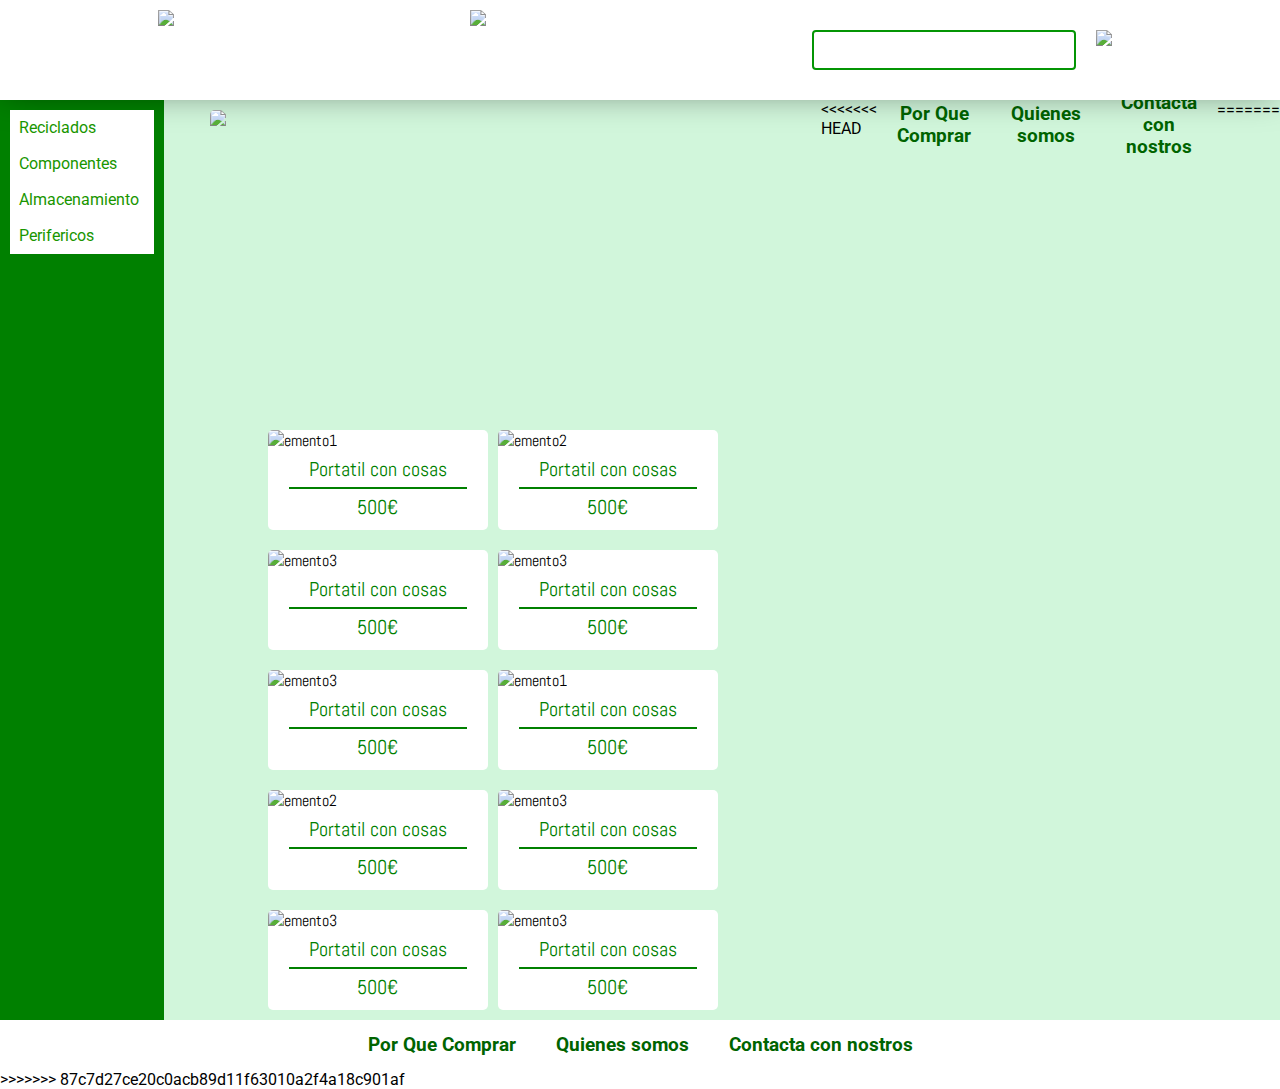
==== index.html @ d2275455 "Merge branch 'master' of https://github.com/alvarsnow/tienda" ====
<!DOCTYPE html>
<html>

<head>
  <title>Tienda</title>
  <meta charset="UTF-8">
  <link rel="stylesheet" type="text/css" href="estilos/style.css" />
  <link href="https://fonts.googleapis.com/css?family=Abel|Roboto" rel="stylesheet">
</head>

<body>
    <header>
        <img src="img/menu1.png" id="boton">
        <img src="img/logo.svg.png" id="logo">

    <div id="buscador">
      <input type="text" name="buscador">
      <img src="img/buscar.png" id="icoBuscar">
    </div>

  </header>

  <div id="container">
    <aside>
      <ul>
        <li class="nivel1 primera"><a href="#" class="nivel1">Reciclados</a>

          <ul>
            <li class="primera"><a href="#">PCs</a></li>
            <li><a href="">Tablets</a></li>

            <li><a href="">Moviles</a></li>
          </ul>

        </li>
        <li class="nivel1"><a href="#" class="nivel1">Componentes</a>

          <ul>
            <li class="primera"><a href="#">Placas Base</a></li>
            <li><a href="#">Tarjetas Graficas</a></li>
            <li><a href="#">Memorias RAM</a></li>
          </ul>

        </li>
        <li class="nivel1"><a href="#" class="nivel1">Almacenamiento</a>

          <ul>
            <li class="primera"><a href="#">Discos duros</a></li>
            <li><a href="#">SSD</a></li>

          </ul>

        </li>
        <li class="nivel1"><a href="#" class="nivel1">Perifericos</a>

          <ul>
            <li class="primera"><a href="#">Teclados</a></li>
            <li><a href="#">Ratones</a></li>
            <li><a href="#">Auriculares</a></li>

          </ul>

        </li>

      </ul>
    </aside>

    <div id="contenido">
      <section id="principal">
        <div id="slider">
          <figure>
            <img src="img/banner.png" alt="banner">
            <img src="img/banner2.png" alt="oferta1">
            <img src="img/img2.jpg" alt="oferta2">
            <img src="img/banner.png" alt="banner2">
          </figure>
        </div>
      </section>


      <section id="cajas">
        <div class="caja">
          <img src="img/portatil.jpg" alt="emento1">
          <p class="descripcion">Portatil con cosas</p>
          <hr>
          <p class="precio"> 500€ </p>
        </div>

        <div class="caja">
          <img src="img/plantbook1.jpg" alt="emento2">
          <p class="descripcion">Portatil con cosas</p>
          <hr>
          <p class="precio"> 500€ </p>
        </div>

        <div class="caja">
          <img src="img/pc.jpg" alt="emento3">
          <p class="descripcion">Portatil con cosas</p>
          <hr>
          <p class="precio"> 500€ </p>
        </div>

        <div class="caja">
          <img src="img/pc.jpg" alt="emento3">
          <p class="descripcion">Portatil con cosas</p>
          <hr>
          <p class="precio"> 500€ </p>
        </div>

        <div class="caja">
          <img src="img/pc.jpg" alt="emento3">
          <p class="descripcion">Portatil con cosas</p>
          <hr>
          <p class="precio"> 500€ </p>
        </div>
        <div class="caja">
          <img src="img/portatil.jpg" alt="emento1">
          <p class="descripcion">Portatil con cosas</p>
          <hr>
          <p class="precio"> 500€ </p>
        </div>

        <div class="caja">
          <img src="img/plantbook1.jpg" alt="emento2">
          <p class="descripcion">Portatil con cosas</p>
          <hr>
          <p class="precio"> 500€ </p>
        </div>

        <div class="caja">
          <img src="img/pc.jpg" alt="emento3">
          <p class="descripcion">Portatil con cosas</p>
          <hr>
          <p class="precio"> 500€ </p>
        </div>

        <div class="caja">
          <img src="img/pc.jpg" alt="emento3">
          <p class="descripcion">Portatil con cosas</p>
          <hr>
          <p class="precio"> 500€ </p>
        </div>

        <div class="caja">
          <img src="img/pc.jpg" alt="emento3">
          <p class="descripcion">Portatil con cosas</p>
          <hr>
          <p class="precio"> 500€ </p>
        </div>
      </section>
    </div>

<<<<<<< HEAD
    <footer>
        <h3><a href="">Por Que Comprar</a></h3>
        <h3><a href="">Quienes somos</a></h3>
        <h3><a href="">Contacta con nostros</a></h3>
    </footer>
=======
    

  </div>

  <footer>
    <h3>Por Que Comprar</h3>
    <h3>Quienes somos</h3>
    <h3>Contacta con nostros</h3>
  </footer>
>>>>>>> 87c7d27ce20c0acb89d11f63010a2f4a18c901af
</body>

</html>
---- estilos/style.css ----
* {
  padding: 0;
  margin: 0;
}

a{
    text-decoration: none;
    color:darkgreen;
}

hr {
  margin: 0 auto;
  width: 80%;
  color: green;
  border-style: solid; 
}

/* body general */

body {
 font-family: 'Roboto', sans-serif;
}

/* header */

header {
  height: auto;
  min-height: 100px;
  width: 100%;
  background-color: white;
  justify-content: space-around;
  align-items: center;
  display: flex;
  flex-wrap: wrap;
  box-shadow: 0px -4px 34px -4px rgba(0,0,0,0.51);
  position: relative;
}

header img {
    height: 80px;
    
}
header :first-of-type{
 margin-left: 10px;    
    
}
header :last-of-type{
    margin-right: 10px; 

}

header input {
  width: 80%;
  height: 30px;
  padding: 3px;
  margin: 10px;
  border-radius: 4px;
  border: 2px solid #049504;

  color: #008900;
  font-family: 'Abel', sans-serif;
  font-size: 20px;
  font-weight: lighter;
}

#icoBuscar {
  height: 40px;
}

#buscador {
  display: flex;
  width: 25%;
  height: 90%;
  align-items: center;
}

/* container */

#container {
    background-color: #d1f6db;
    width: 100%;
    display: flex;
    align-items: stretch;
    z-index: 5;
}

/* menu lateral*/

section {
  background-color: 049504;
  /*flexbox*/
  display: flex;
  justify-content: center;
  flex-wrap: wrap;
  flex-direction: row;
}

aside {
  
  width: 360px;
  padding: 10px;
  background-color: green;
}

aside ul {
    list-style-type: none;
}

aside ul li.nivel1 {
    width: 144px;
}

aside ul li.primera {
    /*! border-top: solid 1px #FFF; */
}

aside ul li a {display: block;
    text-decoration: none;
    color: #199600;
    background-color: #fff;
    border: solid 1px #fff;
    border-top: none;
    padding: 8px;
    position: relative;
}
aside ul li:hover {
    position: relative;
    background-color: #d1f6db;
    color: #000;
}
aside ul li a:hover, #container aside ul li:hover a.nivel1 {background-color: #d1f6db;
    color: #2e6f00;
    position: relative;
}
aside ul li a.nivel1 {display: block!important;display: none;
    position: relative;
}
aside ul li ul {display: none;
}
aside ul li a:hover ul, #container aside ul li:hover ul {display: block;
    position: absolute;left: 141px;top:-1px!important;top: -31px;
}
aside ul li ul li a {width: 140px;
    background-color: #fff;
    color: #088600;
}
aside ul li ul li a:hover {position: relative;
    background-color: #d1f6db;
    color: #FFF;
}
table.falsa {border-collapse:collapse;
    border:0px;
    float: left;
    position: relative;
}


/* Slideshow */

@keyframes slidy {
  0% { left: 0%; }
  30% { left: 0%; }
  35% { left: -100%; }
  60% { left: -100%; }
  65% { left: -200%; }
  95% { left: -200%; }
  100% { left: -300%; }
}

#slider {
  height: 100%;
  overflow: hidden;
  text-align: left;
  width: 100%;
}

#slider figure img{
  width: 20%;
  float: left;
  height: 100%;
  border-radius: 5px 5px 0 0;
}

#slider figure {
  position: relative;
  width: 500%;
  margin: 0;
  left: 0;
  text-align: left;
  font-size: 0;
  animation: 20s slidy infinite;
  height: 100%;
}

#principal{
  margin: 10px auto;
  height: 300px;
    
  width: 86%;
}


/* cajas */

.caja {
  width: 220px;
  min-height: 100px;
  max-height: 300px;
  background-color: white;
  border-radius: 5px;
  margin: 10px 5px;
  font-family: 'Abel', sans-serif;
}

.caja img {
  width: 100%;
  border-radius: 5px 5px 0 0;
}

.caja p {
  margin: 5px;
  text-align: center;
  color: green;
  font-size: 20px;
}
/* footer */
footer{
    color:darkgreen;
    /*! background-color: #d1f6db; */
    width:auto;
    display:flex;
    text-align: center;
    justify-content: center;
    /*! padding-left:312px; */

    
    height: 50px;
    align-items: center;
}

footer h3 {
    margin: 0 20px;
}
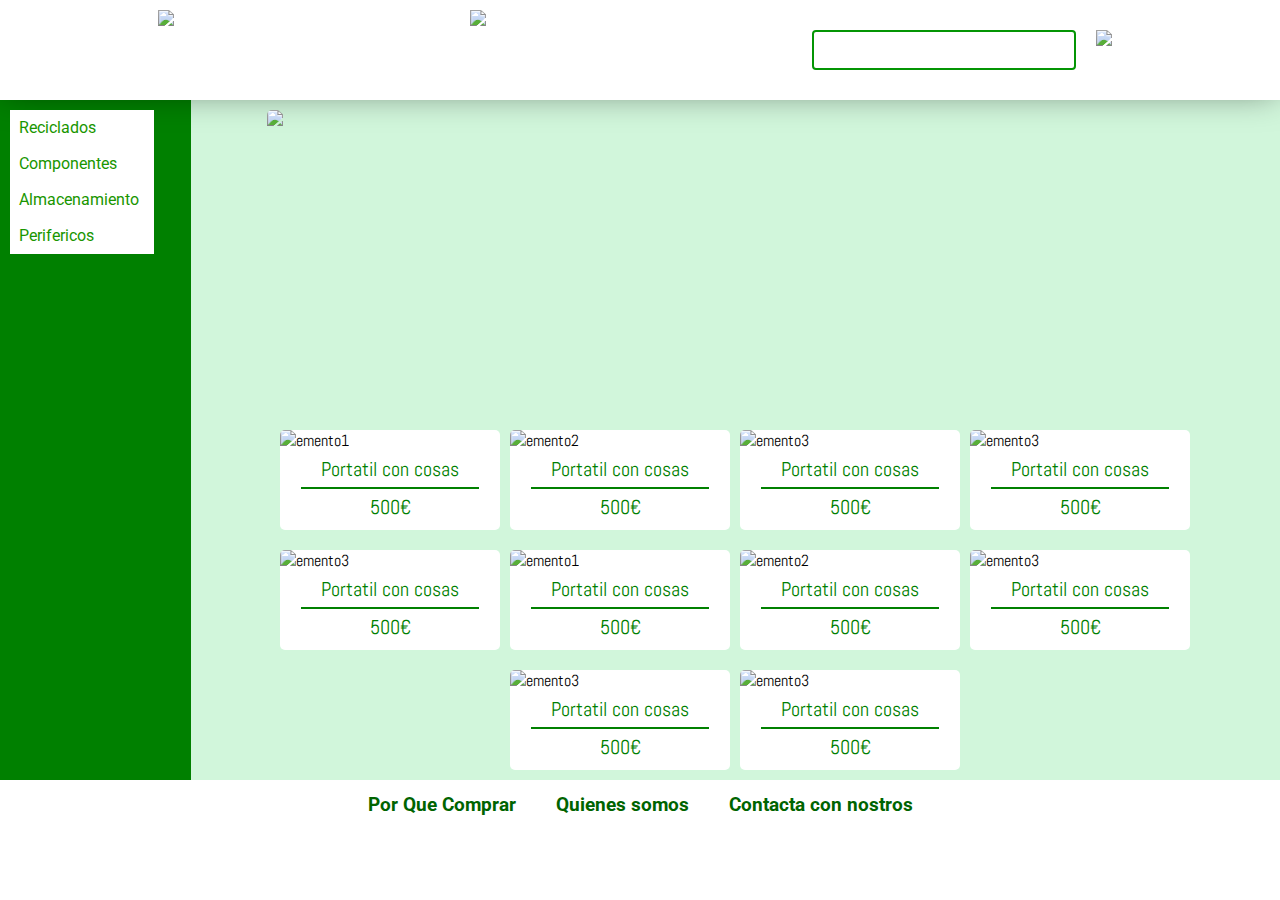
==== commit f986f75e: "Merge pull request #6 from alvarsnow/master" ====
--- a/index.html
+++ b/index.html
@@ -149,24 +149,13 @@
         </div>
       </section>
     </div>
-
-<<<<<<< HEAD
+  </div>
     <footer>
         <h3><a href="">Por Que Comprar</a></h3>
         <h3><a href="">Quienes somos</a></h3>
         <h3><a href="">Contacta con nostros</a></h3>
     </footer>
-=======
-    
 
-  </div>
-
-  <footer>
-    <h3>Por Que Comprar</h3>
-    <h3>Quienes somos</h3>
-    <h3>Contacta con nostros</h3>
-  </footer>
->>>>>>> 87c7d27ce20c0acb89d11f63010a2f4a18c901af
 </body>
 
 </html>
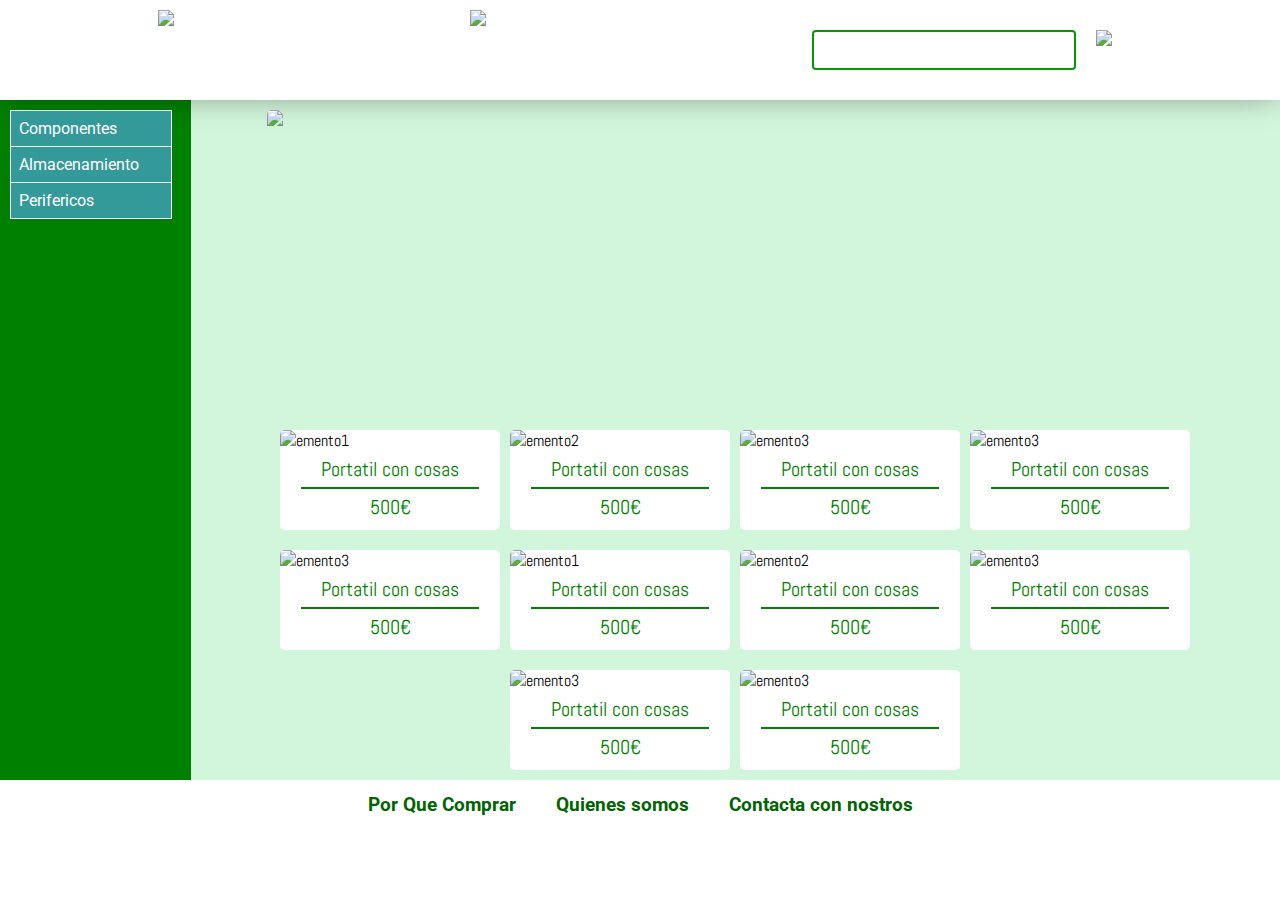
==== commit 8337cb09: "menu" ====
--- a/index.html
+++ b/index.html
@@ -6,6 +6,7 @@
   <meta charset="UTF-8">
   <link rel="stylesheet" type="text/css" href="estilos/style.css" />
   <link href="https://fonts.googleapis.com/css?family=Abel|Roboto" rel="stylesheet">
+  <script type="text/javascript" src="script.js"></script>
 </head>
 
 <body>
@@ -21,49 +22,39 @@
   </header>
 
   <div id="container">
-    <aside>
-      <ul>
-        <li class="nivel1 primera"><a href="#" class="nivel1">Reciclados</a>
+    <aside id="menuSide">
+        <div id="menu">
+            <ul>
+                <li class="nivel1 primera" tabindex="1"><span class="nivel1">Componentes </span>
+                    <ul>
+                        <li class="primera"><a href="#">Placas Base</a></li>
+                        <li><a href="#">Tarjetas Graficas</a></li>
+                        <li><a href="#">Memorias RAM</a></li>
+                    </ul>
+                </li>
+                <li class="nivel1" tabindex="2"><a href="#" class="nivel1">Almacenamiento</a>
 
-          <ul>
-            <li class="primera"><a href="#">PCs</a></li>
-            <li><a href="">Tablets</a></li>
+                    <ul>
+                        <li class="primera"><a href="#">Discos duros</a></li>
+                        <li><a href="#">SSD</a></li>
 
-            <li><a href="">Moviles</a></li>
-          </ul>
+                    </ul>
 
-        </li>
-        <li class="nivel1"><a href="#" class="nivel1">Componentes</a>
+                </li>  
+                <li class="nivel1" tabindex="3"><a href="#" class="nivel1">Perifericos</a>
 
-          <ul>
-            <li class="primera"><a href="#">Placas Base</a></li>
-            <li><a href="#">Tarjetas Graficas</a></li>
-            <li><a href="#">Memorias RAM</a></li>
-          </ul>
+                    <ul>
+                        <li class="primera"><a href="#">Teclados</a></li>
+                        <li><a href="#">Ratones</a></li>
+                        <li><a href="#">Auriculares</a></li>
 
-        </li>
-        <li class="nivel1"><a href="#" class="nivel1">Almacenamiento</a>
+                    </ul>
 
-          <ul>
-            <li class="primera"><a href="#">Discos duros</a></li>
-            <li><a href="#">SSD</a></li>
+                </li>
 
-          </ul>
-
-        </li>
-        <li class="nivel1"><a href="#" class="nivel1">Perifericos</a>
-
-          <ul>
-            <li class="primera"><a href="#">Teclados</a></li>
-            <li><a href="#">Ratones</a></li>
-            <li><a href="#">Auriculares</a></li>
-
-          </ul>
-
-        </li>
-
-      </ul>
-    </aside>
+            </ul>
+        </div>
+</aside>
 
     <div id="contenido">
       <section id="principal">
--- a/estilos/style.css
+++ b/estilos/style.css
@@ -4,8 +4,8 @@
 }
 
 a{
-    text-decoration: none;
-    color:darkgreen;
+  text-decoration: none;
+  color:darkgreen;
 }
 
 hr {
@@ -102,52 +102,66 @@
   background-color: green;
 }
 
-aside ul {
-    list-style-type: none;
-}
-
-aside ul li.nivel1 {
-    width: 144px;
-}
-
-aside ul li.primera {
-    /*! border-top: solid 1px #FFF; */
-}
-
-aside ul li a {display: block;
+#menu ul { list-style-type: none;
+}
+#menu ul li.nivel1 { 
+    width: 162px;
+}
+#menu ul li.primera { border-top: solid 1px #FFF;
+}
+#menu ul li a, #menu ul li span {display: block;
     text-decoration: none;
-    color: #199600;
-    background-color: #fff;
+    color: #fff;
+    background-color: #399;
     border: solid 1px #fff;
     border-top: none;
     padding: 8px;
     position: relative;
 }
-aside ul li:hover {
-    position: relative;
-    background-color: #d1f6db;
+a:active {position: relative;
+}
+#menu ul li a:active {background-color: #6CC;
     color: #000;
-}
-aside ul li a:hover, #container aside ul li:hover a.nivel1 {background-color: #d1f6db;
-    color: #2e6f00;
-    position: relative;
-}
-aside ul li a.nivel1 {display: block!important;display: none;
-    position: relative;
-}
-aside ul li ul {display: none;
-}
-aside ul li a:hover ul, #container aside ul li:hover ul {display: block;
-    position: absolute;left: 141px;top:-1px!important;top: -31px;
-}
-aside ul li ul li a {width: 140px;
-    background-color: #fff;
-    color: #088600;
-}
-aside ul li ul li a:hover {position: relative;
-    background-color: #d1f6db;
-    color: #FFF;
-}
+    border-bottom: solid 1px #6CC;
+    position: relative;
+}
+#menu ul li span.nivel1 {display: block;
+}
+#menu ul li:hover span.nivel1 {cursor: pointer;
+}
+#menu ul li ul {display: none;
+}
+#menu ul li a:hover ul, #menu ul li a:active ul {display: block;
+    position: relative;width: 162px;background-color: #6CC;
+}
+#menu ul li a:link:hover ul {display: none;
+}
+#menu ul li a:active:hover ul  {display: block;
+}
+#menu ul li ul li a {width: 160px;
+    padding: 6px 0px 8px 0px;
+    border: none;
+    border-top:  solid 1px #fff;
+    background-color: #3AB7CB;
+    font-weight: normal;
+}
+#menu ul li ul li a:hover {
+    position: relative;
+    text-decoration: underline;
+    border-bottom: none;
+    color: #000;
+    background-color: #359BB8;
+}
+#menu ul li ul li.primera {border-top: none;
+}
+table.falsa {border-collapse:collapse;
+    border:0px;
+    float: left;
+    position: relative;
+}
+#menu ul li:focus ul, #menu ul li:active ul, #menu ul li a:active ul {display: block;
+position: relative;width: 160px;border: solid 1px #fff;border-top: none;background-color: #6CC;}
+#menu ul li:focus span, #menu ul li:active span, #menu ul li a:active {background-color: #6CC;border-bottom: solid 1px #6CC;color: #000;border-left: solid 8px #359BB8;border-right: solid 8px #359BB8;}
 table.falsa {border-collapse:collapse;
     border:0px;
     float: left;
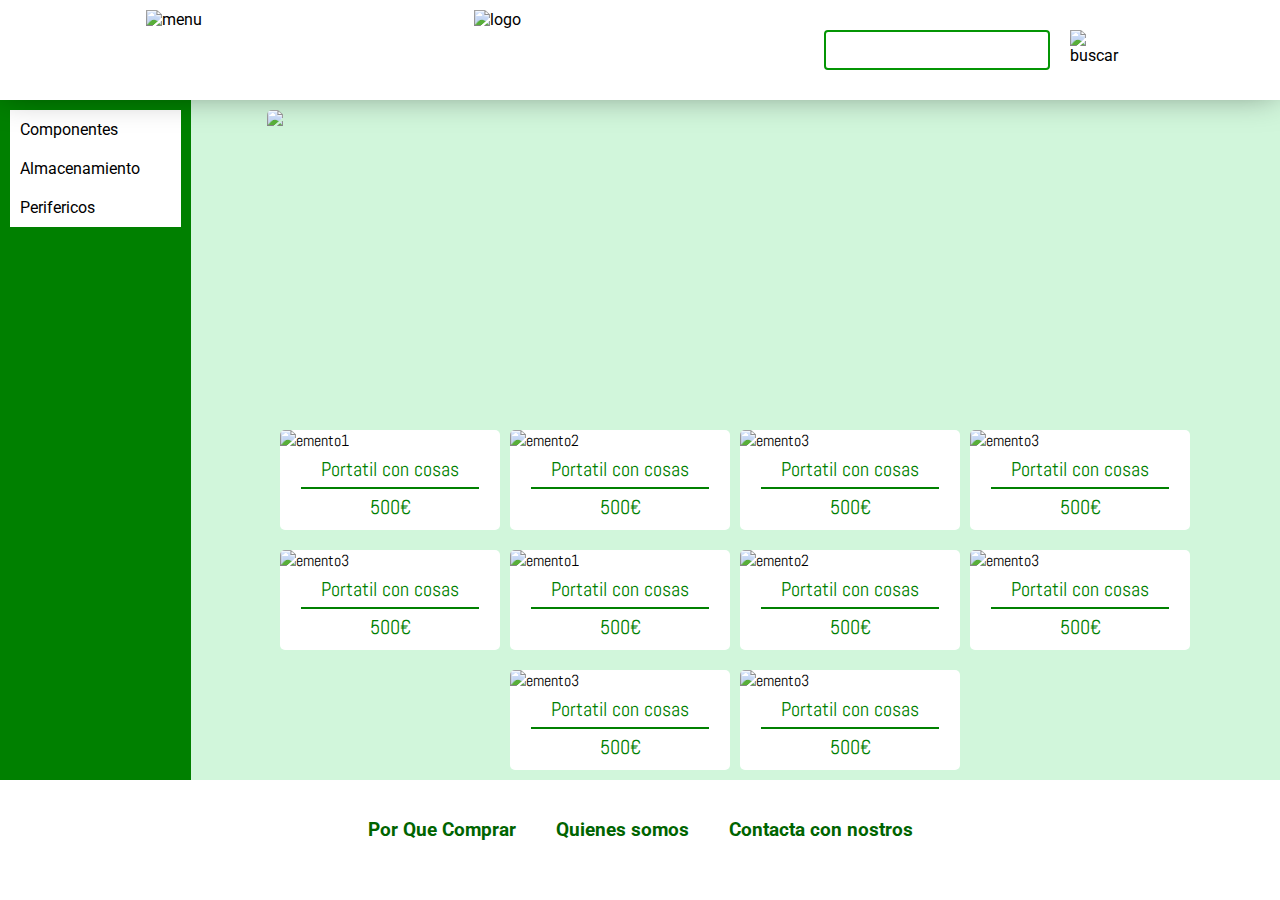
==== commit 39d3af75: "cambio footer, menus y otras cosas en todas las paginas html" ====
--- a/index.html
+++ b/index.html
@@ -2,49 +2,48 @@
 <html>
 
 <head>
-  <title>Tienda</title>
-  <meta charset="UTF-8">
-  <link rel="stylesheet" type="text/css" href="estilos/style.css" />
-  <link href="https://fonts.googleapis.com/css?family=Abel|Roboto" rel="stylesheet">
-  <script type="text/javascript" src="script.js"></script>
+    <title>Tienda</title>
+    <meta charset="UTF-8">
+    <link rel="stylesheet" type="text/css" href="estilos/style.css" />
+    <link href="https://fonts.googleapis.com/css?family=Abel" rel="stylesheet">
+    <link href="https://fonts.googleapis.com/css?family=Roboto" rel="stylesheet">
 </head>
 
 <body>
     <header>
-        <img src="img/menu1.png" id="boton">
-        <img src="img/logo.svg.png" id="logo">
+        <img src="img/menu1.png" id="boton" alt="menu">
+        <img src="img/logo.svg.png" id="logo" alt="logo">
 
-    <div id="buscador">
-      <input type="text" name="buscador">
-      <img src="img/buscar.png" id="icoBuscar">
-    </div>
+        <div id="buscador">
+            <input type="text" name="buscador">
+            <img src="img/buscar.png" id="icoBuscar" alt="buscar">
+        </div>
 
-  </header>
+    </header>
 
-  <div id="container">
-    <aside id="menuSide">
-        <div id="menu">
+    <div id="container">
+        <aside id="menu">
             <ul>
-                <li class="nivel1 primera" tabindex="1"><span class="nivel1">Componentes </span>
+                <li class="visible"><a href="#">Componentes</a>
                     <ul>
-                        <li class="primera"><a href="#">Placas Base</a></li>
+                        <li><a href="#">Placas Base</a></li>
                         <li><a href="#">Tarjetas Graficas</a></li>
                         <li><a href="#">Memorias RAM</a></li>
                     </ul>
                 </li>
-                <li class="nivel1" tabindex="2"><a href="#" class="nivel1">Almacenamiento</a>
+                <li class="visible"><a href="#">Almacenamiento</a>
 
                     <ul>
-                        <li class="primera"><a href="#">Discos duros</a></li>
+                        <li><a href="#">Discos duros</a></li>
                         <li><a href="#">SSD</a></li>
 
                     </ul>
 
-                </li>  
-                <li class="nivel1" tabindex="3"><a href="#" class="nivel1">Perifericos</a>
+                </li>
+                <li class="visible"><a href="#">Perifericos</a>
 
                     <ul>
-                        <li class="primera"><a href="#">Teclados</a></li>
+                        <li><a href="#">Teclados</a></li>
                         <li><a href="#">Ratones</a></li>
                         <li><a href="#">Auriculares</a></li>
 
@@ -53,98 +52,104 @@
                 </li>
 
             </ul>
-        </div>
-</aside>
+        </aside>
 
-    <div id="contenido">
-      <section id="principal">
-        <div id="slider">
-          <figure>
-            <img src="img/banner.png" alt="banner">
-            <img src="img/banner2.png" alt="oferta1">
-            <img src="img/img2.jpg" alt="oferta2">
-            <img src="img/banner.png" alt="banner2">
-          </figure>
-        </div>
-      </section>
+        <div id="contenido">
+            <section id="principal">
+                <div id="slider">
+                    <figure>
+                        <img src="img/banner.png" alt="banner">
+                        <img src="img/banner2.png" alt="oferta1">
+                        <img src="img/img2.jpg" alt="oferta2">
+                        <img src="img/banner.png" alt="banner2">
+                    </figure>
+                </div>
+            </section>
 
 
-      <section id="cajas">
-        <div class="caja">
-          <img src="img/portatil.jpg" alt="emento1">
-          <p class="descripcion">Portatil con cosas</p>
-          <hr>
-          <p class="precio"> 500€ </p>
+            <section id="cajas">
+                <div class="caja">
+                    <img src="img/portatil.jpg" alt="emento1">
+                    <p class="descripcion">Portatil con cosas</p>
+                    <hr>
+                    <p class="precio"> 500€ </p>
+                </div>
+
+                <div class="caja">
+                    <img src="img/plantbook1.jpg" alt="emento2">
+                    <p class="descripcion">Portatil con cosas</p>
+                    <hr>
+                    <p class="precio"> 500€ </p>
+                </div>
+
+                <div class="caja">
+                    <img src="img/pc.jpg" alt="emento3">
+                    <p class="descripcion">Portatil con cosas</p>
+                    <hr>
+                    <p class="precio"> 500€ </p>
+                </div>
+
+                <div class="caja">
+                    <img src="img/pc.jpg" alt="emento3">
+                    <p class="descripcion">Portatil con cosas</p>
+                    <hr>
+                    <p class="precio"> 500€ </p>
+                </div>
+
+                <div class="caja">
+                    <img src="img/pc.jpg" alt="emento3">
+                    <p class="descripcion">Portatil con cosas</p>
+                    <hr>
+                    <p class="precio"> 500€ </p>
+                </div>
+                <div class="caja">
+                    <img src="img/portatil.jpg" alt="emento1">
+                    <p class="descripcion">Portatil con cosas</p>
+                    <hr>
+                    <p class="precio"> 500€ </p>
+                </div>
+
+                <div class="caja">
+                    <img src="img/plantbook1.jpg" alt="emento2">
+                    <p class="descripcion">Portatil con cosas</p>
+                    <hr>
+                    <p class="precio"> 500€ </p>
+                </div>
+
+                <div class="caja">
+                    <img src="img/pc.jpg" alt="emento3">
+                    <p class="descripcion">Portatil con cosas</p>
+                    <hr>
+                    <p class="precio"> 500€ </p>
+                </div>
+
+                <div class="caja">
+                    <img src="img/pc.jpg" alt="emento3">
+                    <p class="descripcion">Portatil con cosas</p>
+                    <hr>
+                    <p class="precio"> 500€ </p>
+                </div>
+
+                <div class="caja">
+                    <img src="img/pc.jpg" alt="emento3">
+                    <p class="descripcion">Portatil con cosas</p>
+                    <hr>
+                    <p class="precio"> 500€ </p>
+                </div>
+            </section>
         </div>
-
-        <div class="caja">
-          <img src="img/plantbook1.jpg" alt="emento2">
-          <p class="descripcion">Portatil con cosas</p>
-          <hr>
-          <p class="precio"> 500€ </p>
+    </div>
+    <footer>
+        <h3 id="footer1"><a href="">Por Que Comprar</a></h3>
+        <h3 id="footer2"><a href="">Quienes somos</a></h3>
+        <h3 id="footer3"><a href="">Contacta con nostros</a></h3>
+        <div id="about">
+            <p>Comprar aqui te hace mejor persona y ayudarás a salvar el medio ambiente con esta propuesta innovadora.</p>
         </div>
-
-        <div class="caja">
-          <img src="img/pc.jpg" alt="emento3">
-          <p class="descripcion">Portatil con cosas</p>
-          <hr>
-          <p class="precio"> 500€ </p>
+        <div id="porque">
+            <p>ShopCo inicia su actividad a finales del 2017 de la mano de tres estudiantes del ciclo superior de Desarrollo de Aplicaciones Web que quieren aprender y mejorar haciendo diseños de cosas que gusten a la gente. </p>
         </div>
-
-        <div class="caja">
-          <img src="img/pc.jpg" alt="emento3">
-          <p class="descripcion">Portatil con cosas</p>
-          <hr>
-          <p class="precio"> 500€ </p>
-        </div>
-
-        <div class="caja">
-          <img src="img/pc.jpg" alt="emento3">
-          <p class="descripcion">Portatil con cosas</p>
-          <hr>
-          <p class="precio"> 500€ </p>
-        </div>
-        <div class="caja">
-          <img src="img/portatil.jpg" alt="emento1">
-          <p class="descripcion">Portatil con cosas</p>
-          <hr>
-          <p class="precio"> 500€ </p>
-        </div>
-
-        <div class="caja">
-          <img src="img/plantbook1.jpg" alt="emento2">
-          <p class="descripcion">Portatil con cosas</p>
-          <hr>
-          <p class="precio"> 500€ </p>
-        </div>
-
-        <div class="caja">
-          <img src="img/pc.jpg" alt="emento3">
-          <p class="descripcion">Portatil con cosas</p>
-          <hr>
-          <p class="precio"> 500€ </p>
-        </div>
-
-        <div class="caja">
-          <img src="img/pc.jpg" alt="emento3">
-          <p class="descripcion">Portatil con cosas</p>
-          <hr>
-          <p class="precio"> 500€ </p>
-        </div>
-
-        <div class="caja">
-          <img src="img/pc.jpg" alt="emento3">
-          <p class="descripcion">Portatil con cosas</p>
-          <hr>
-          <p class="precio"> 500€ </p>
-        </div>
-      </section>
-    </div>
-  </div>
-    <footer>
-        <h3><a href="">Por Que Comprar</a></h3>
-        <h3><a href="">Quienes somos</a></h3>
-        <h3><a href="">Contacta con nostros</a></h3>
+        <div id="contacto"><img src="img/RRSS.png" id="rrss" alt="rrss"> </div>
     </footer>
 
 </body>
--- a/estilos/style.css
+++ b/estilos/style.css
@@ -1,77 +1,80 @@
 * {
-  padding: 0;
-  margin: 0;
-}
-
-a{
-  text-decoration: none;
-  color:darkgreen;
+    padding: 0;
+    margin: 0;
+    
+}
+
+a {
+    text-decoration: none;
+    color: darkgreen;
 }
 
 hr {
-  margin: 0 auto;
-  width: 80%;
-  color: green;
-  border-style: solid; 
+    margin: 0 auto;
+    width: 80%;
+    color: green;
+    border-style: solid;
 }
 
 /* body general */
 
 body {
- font-family: 'Roboto', sans-serif;
+    font-family: 'Roboto', sans-serif;
 }
 
 /* header */
 
 header {
-  height: auto;
-  min-height: 100px;
-  width: 100%;
-  background-color: white;
-  justify-content: space-around;
-  align-items: center;
-  display: flex;
-  flex-wrap: wrap;
-  box-shadow: 0px -4px 34px -4px rgba(0,0,0,0.51);
-  position: relative;
+    height: auto;
+    min-height: 100px;
+    width: 100%;
+    background-color: white;
+    justify-content: space-around;
+    align-items: center;
+    display: flex;
+    flex-wrap: wrap;
+    box-shadow: 0px -4px 34px -4px rgba(0, 0, 0, 0.51);
+    position: relative;
 }
 
 header img {
     height: 80px;
-    
-}
-header :first-of-type{
- margin-left: 10px;    
-    
-}
-header :last-of-type{
-    margin-right: 10px; 
+
+}
+
+header :first-of-type {
+    margin-left: 10px;
+
+}
+
+header :last-of-type {
+    margin-right: 10px;
 
 }
 
 header input {
-  width: 80%;
-  height: 30px;
-  padding: 3px;
-  margin: 10px;
-  border-radius: 4px;
-  border: 2px solid #049504;
-
-  color: #008900;
-  font-family: 'Abel', sans-serif;
-  font-size: 20px;
-  font-weight: lighter;
+    width: 80%;
+    height: 30px;
+    padding: 3px;
+    margin: 10px;
+    border-radius: 4px;
+    border: 2px solid #049504;
+
+    color: #008900;
+    font-family: 'Abel', sans-serif;
+    font-size: 20px;
+    font-weight: lighter;
 }
 
 #icoBuscar {
-  height: 40px;
+    height: 40px;
 }
 
 #buscador {
-  display: flex;
-  width: 25%;
-  height: 90%;
-  align-items: center;
+    display: flex;
+    width: 25%;
+    height: 90%;
+    align-items: center;
 }
 
 /* container */
@@ -87,171 +90,204 @@
 /* menu lateral*/
 
 section {
-  background-color: 049504;
-  /*flexbox*/
-  display: flex;
-  justify-content: center;
-  flex-wrap: wrap;
-  flex-direction: row;
+    background-color: 049504;
+    /*flexbox*/
+    display: flex;
+    justify-content: center;
+    flex-wrap: wrap;
+    flex-direction: row;
 }
 
 aside {
-  
-  width: 360px;
-  padding: 10px;
-  background-color: green;
-}
-
-#menu ul { list-style-type: none;
-}
-#menu ul li.nivel1 { 
-    width: 162px;
-}
-#menu ul li.primera { border-top: solid 1px #FFF;
-}
-#menu ul li a, #menu ul li span {display: block;
-    text-decoration: none;
-    color: #fff;
-    background-color: #399;
-    border: solid 1px #fff;
-    border-top: none;
-    padding: 8px;
+
+    width: 360px;
+    padding: 10px;
+    background-color: green;
+
+}
+
+#menu ul {
+
+    list-style-type: none;
+}
+
+#menu li {
+    background-color: white;
+    padding: 10px;
+    display: none;
+}
+
+
+#menu ul li.visible:hover ul li {
+
+    display: block;
+    background-color: #d1f6db;
+
+}
+
+#menu li.visible {
+    display: block;
+}
+
+#menu li a {
+
+    color: black;
+
+}
+
+
+#menu ul li.visible ul li a:hover {
+
+    text-decoration: underline;
+    color: green;
+}
+
+
+
+
+/* Slideshow */
+
+@keyframes slidy {
+    0% {
+        left: 0%;
+    }
+    30% {
+        left: 0%;
+    }
+    35% {
+        left: -100%;
+    }
+    60% {
+        left: -100%;
+    }
+    65% {
+        left: -200%;
+    }
+    95% {
+        left: -200%;
+    }
+    100% {
+        left: -300%;
+    }
+}
+
+#slider {
+    height: 100%;
+    overflow: hidden;
+    text-align: left;
+    width: 100%;
+}
+
+#slider figure img {
+    width: 20%;
+    float: left;
+    height: 100%;
+    border-radius: 5px 5px 0 0;
+}
+
+#slider figure {
     position: relative;
-}
-a:active {position: relative;
-}
-#menu ul li a:active {background-color: #6CC;
-    color: #000;
-    border-bottom: solid 1px #6CC;
-    position: relative;
-}
-#menu ul li span.nivel1 {display: block;
-}
-#menu ul li:hover span.nivel1 {cursor: pointer;
-}
-#menu ul li ul {display: none;
-}
-#menu ul li a:hover ul, #menu ul li a:active ul {display: block;
-    position: relative;width: 162px;background-color: #6CC;
-}
-#menu ul li a:link:hover ul {display: none;
-}
-#menu ul li a:active:hover ul  {display: block;
-}
-#menu ul li ul li a {width: 160px;
-    padding: 6px 0px 8px 0px;
-    border: none;
-    border-top:  solid 1px #fff;
-    background-color: #3AB7CB;
-    font-weight: normal;
-}
-#menu ul li ul li a:hover {
-    position: relative;
-    text-decoration: underline;
-    border-bottom: none;
-    color: #000;
-    background-color: #359BB8;
-}
-#menu ul li ul li.primera {border-top: none;
-}
-table.falsa {border-collapse:collapse;
-    border:0px;
-    float: left;
-    position: relative;
-}
-#menu ul li:focus ul, #menu ul li:active ul, #menu ul li a:active ul {display: block;
-position: relative;width: 160px;border: solid 1px #fff;border-top: none;background-color: #6CC;}
-#menu ul li:focus span, #menu ul li:active span, #menu ul li a:active {background-color: #6CC;border-bottom: solid 1px #6CC;color: #000;border-left: solid 8px #359BB8;border-right: solid 8px #359BB8;}
-table.falsa {border-collapse:collapse;
-    border:0px;
-    float: left;
-    position: relative;
-}
-
-
-/* Slideshow */
-
-@keyframes slidy {
-  0% { left: 0%; }
-  30% { left: 0%; }
-  35% { left: -100%; }
-  60% { left: -100%; }
-  65% { left: -200%; }
-  95% { left: -200%; }
-  100% { left: -300%; }
-}
-
-#slider {
-  height: 100%;
-  overflow: hidden;
-  text-align: left;
-  width: 100%;
-}
-
-#slider figure img{
-  width: 20%;
-  float: left;
-  height: 100%;
-  border-radius: 5px 5px 0 0;
-}
-
-#slider figure {
-  position: relative;
-  width: 500%;
-  margin: 0;
-  left: 0;
-  text-align: left;
-  font-size: 0;
-  animation: 20s slidy infinite;
-  height: 100%;
-}
-
-#principal{
-  margin: 10px auto;
-  height: 300px;
-    
-  width: 86%;
+    width: 500%;
+    margin: 0;
+    left: 0;
+    text-align: left;
+    font-size: 0;
+    animation: 20s slidy infinite;
+    height: 100%;
+}
+
+#principal {
+    margin: 10px auto;
+    height: 300px;
+
+    width: 86%;
 }
 
 
 /* cajas */
 
 .caja {
-  width: 220px;
-  min-height: 100px;
-  max-height: 300px;
-  background-color: white;
-  border-radius: 5px;
-  margin: 10px 5px;
-  font-family: 'Abel', sans-serif;
+    width: 220px;
+    min-height: 100px;
+    max-height: 300px;
+    background-color: white;
+    border-radius: 5px;
+    margin: 10px 5px;
+    font-family: 'Abel', sans-serif;
 }
 
 .caja img {
-  width: 100%;
-  border-radius: 5px 5px 0 0;
+    width: 100%;
+    border-radius: 5px 5px 0 0;
 }
 
 .caja p {
-  margin: 5px;
-  text-align: center;
-  color: green;
-  font-size: 20px;
-}
+    margin: 5px;
+    text-align: center;
+    color: green;
+    font-size: 20px;
+}
+
 /* footer */
-footer{
-    color:darkgreen;
-    /*! background-color: #d1f6db; */
-    width:auto;
-    display:flex;
+
+footer {
+    color: darkgreen;
+    width: auto;
+    display: flex;
     text-align: center;
     justify-content: center;
-    /*! padding-left:312px; */
-
-    
+    flex-wrap: wrap;
     height: 50px;
     align-items: center;
+    min-height: 100px;
+   
 }
 
 footer h3 {
     margin: 0 20px;
-}+
+}
+
+footer > div {
+
+    display: none;
+}
+
+#footer1:hover ~ #about {
+    width: 100%;
+    padding: 10px;
+    display: inline;
+    color: white;
+    background-color: green;
+
+
+
+}
+
+#footer2:hover ~ #porque {
+    width: 100%;
+    padding: 10px;
+    display: inline;
+    color: white;
+    background-color: green;
+
+
+
+}
+
+#footer3:hover ~ #contacto {
+    width: 100%;
+    padding: 10px;
+    display: inline;
+    color: white;
+    background-color: green;
+
+
+
+}
+
+#rrss {
+
+    height: 100px;
+    width: 500px;
+}
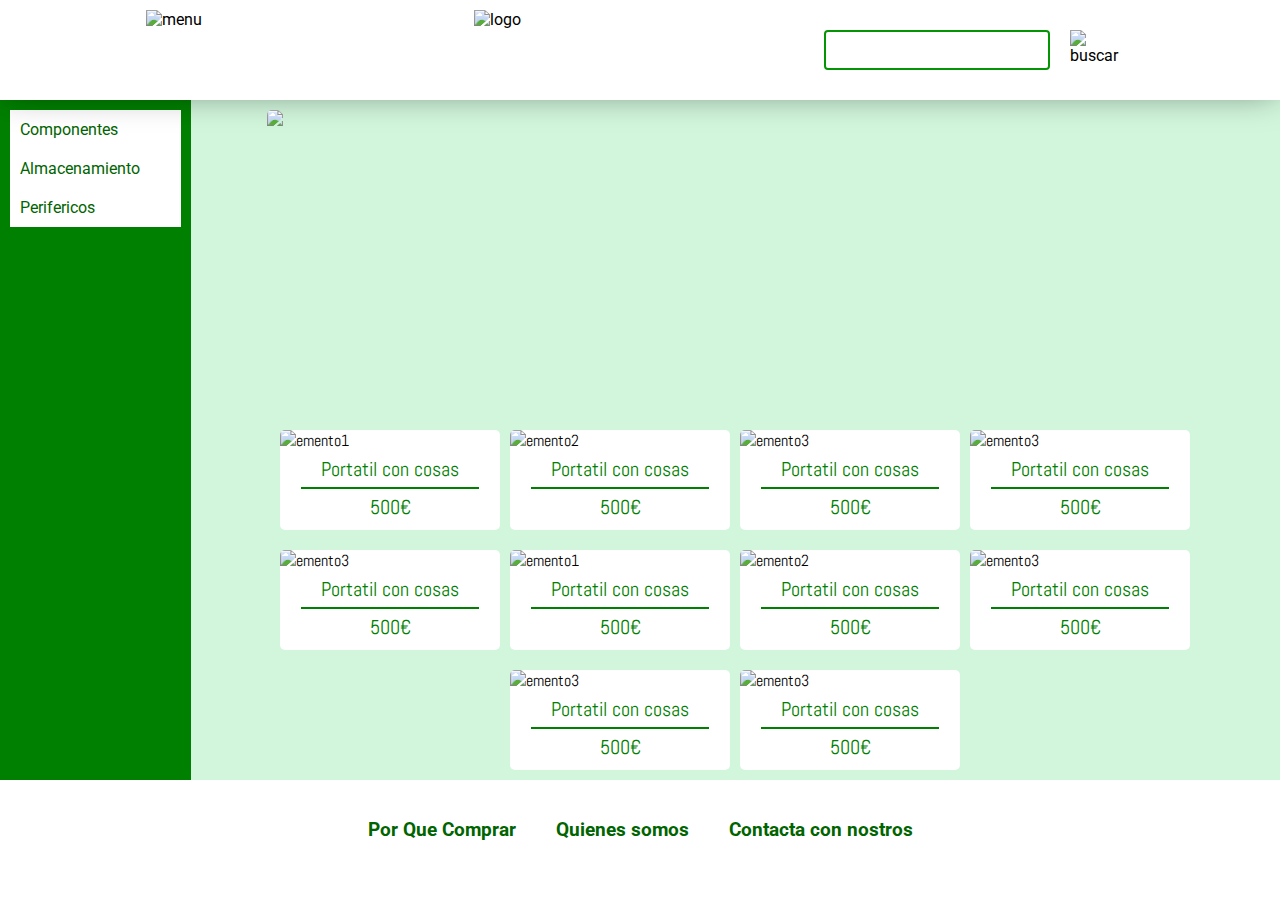
==== commit d175bb7e: "hrefs" ====
--- a/index.html
+++ b/index.html
@@ -24,28 +24,28 @@
     <div id="container">
         <aside id="menu">
             <ul>
-                <li class="visible"><a href="#">Componentes</a>
+                <li class="visible"><a href="vista.html">Componentes</a>
                     <ul>
-                        <li><a href="#">Placas Base</a></li>
-                        <li><a href="#">Tarjetas Graficas</a></li>
-                        <li><a href="#">Memorias RAM</a></li>
+                        <li><a href="vista.html">Placas Base</a></li>
+                        <li><a href="vista.html">Tarjetas Graficas</a></li>
+                        <li><a href="vista.html">Memorias RAM</a></li>
                     </ul>
                 </li>
-                <li class="visible"><a href="#">Almacenamiento</a>
+                <li class="visible"><a href="vista.html">Almacenamiento</a>
 
                     <ul>
-                        <li><a href="#">Discos duros</a></li>
-                        <li><a href="#">SSD</a></li>
+                        <li><a href="vista.html">Discos duros</a></li>
+                        <li><a href="vista.html">SSD</a></li>
 
                     </ul>
 
                 </li>
-                <li class="visible"><a href="#">Perifericos</a>
+                <li class="visible"><a href="vista.html">Perifericos</a>
 
                     <ul>
-                        <li><a href="#">Teclados</a></li>
-                        <li><a href="#">Ratones</a></li>
-                        <li><a href="#">Auriculares</a></li>
+                        <li><a href="vista.html">Teclados</a></li>
+                        <li><a href="vista.html">Ratones</a></li>
+                        <li><a href="vista.html">Auriculares</a></li>
 
                     </ul>
 
@@ -70,69 +70,69 @@
             <section id="cajas">
                 <div class="caja">
                     <img src="img/portatil.jpg" alt="emento1">
-                    <p class="descripcion">Portatil con cosas</p>
+                    <a href="producto.html"><p class="descripcion">Portatil con cosas</p></a>
                     <hr>
                     <p class="precio"> 500€ </p>
                 </div>
 
                 <div class="caja">
                     <img src="img/plantbook1.jpg" alt="emento2">
-                    <p class="descripcion">Portatil con cosas</p>
+                    <a href="producto.html"><p class="descripcion">Portatil con cosas</p></a>
                     <hr>
                     <p class="precio"> 500€ </p>
                 </div>
 
                 <div class="caja">
                     <img src="img/pc.jpg" alt="emento3">
-                    <p class="descripcion">Portatil con cosas</p>
+                    <a href="producto.html"><p class="descripcion">Portatil con cosas</p></a>
                     <hr>
                     <p class="precio"> 500€ </p>
                 </div>
 
                 <div class="caja">
                     <img src="img/pc.jpg" alt="emento3">
-                    <p class="descripcion">Portatil con cosas</p>
+                    <a href="producto.html"><p class="descripcion">Portatil con cosas</p></a>
                     <hr>
                     <p class="precio"> 500€ </p>
                 </div>
 
                 <div class="caja">
                     <img src="img/pc.jpg" alt="emento3">
-                    <p class="descripcion">Portatil con cosas</p>
+                    <a href="producto.html"><p class="descripcion">Portatil con cosas</p></a>
                     <hr>
                     <p class="precio"> 500€ </p>
                 </div>
                 <div class="caja">
                     <img src="img/portatil.jpg" alt="emento1">
-                    <p class="descripcion">Portatil con cosas</p>
+                    <a href="producto.html"><p class="descripcion">Portatil con cosas</p></a>
                     <hr>
                     <p class="precio"> 500€ </p>
                 </div>
 
                 <div class="caja">
                     <img src="img/plantbook1.jpg" alt="emento2">
-                    <p class="descripcion">Portatil con cosas</p>
+                    <a href="producto.html"><p class="descripcion">Portatil con cosas</p></a>
                     <hr>
                     <p class="precio"> 500€ </p>
                 </div>
 
                 <div class="caja">
                     <img src="img/pc.jpg" alt="emento3">
-                    <p class="descripcion">Portatil con cosas</p>
+                    <a href="producto.html"><p class="descripcion">Portatil con cosas</p></a>
                     <hr>
                     <p class="precio"> 500€ </p>
                 </div>
 
                 <div class="caja">
                     <img src="img/pc.jpg" alt="emento3">
-                    <p class="descripcion">Portatil con cosas</p>
+                    <a href="producto.html"><p class="descripcion">Portatil con cosas</p></a>
                     <hr>
                     <p class="precio"> 500€ </p>
                 </div>
 
                 <div class="caja">
                     <img src="img/pc.jpg" alt="emento3">
-                    <p class="descripcion">Portatil con cosas</p>
+                    <a href="producto.html"><p class="descripcion">Portatil con cosas</p></a>
                     <hr>
                     <p class="precio"> 500€ </p>
                 </div>
@@ -143,13 +143,17 @@
         <h3 id="footer1"><a href="">Por Que Comprar</a></h3>
         <h3 id="footer2"><a href="">Quienes somos</a></h3>
         <h3 id="footer3"><a href="">Contacta con nostros</a></h3>
+        
         <div id="about">
             <p>Comprar aqui te hace mejor persona y ayudarás a salvar el medio ambiente con esta propuesta innovadora.</p>
         </div>
         <div id="porque">
             <p>ShopCo inicia su actividad a finales del 2017 de la mano de tres estudiantes del ciclo superior de Desarrollo de Aplicaciones Web que quieren aprender y mejorar haciendo diseños de cosas que gusten a la gente. </p>
         </div>
-        <div id="contacto"><img src="img/RRSS.png" id="rrss" alt="rrss"> </div>
+        <div id="contacto"><img src="img/RRSS.png" id="rrss" alt="rrss"> 
+            
+        
+        </div>
     </footer>
 
 </body>
--- a/estilos/style.css
+++ b/estilos/style.css
@@ -90,7 +90,7 @@
 /* menu lateral*/
 
 section {
-    background-color: 049504;
+    
     /*flexbox*/
     display: flex;
     justify-content: center;
@@ -99,16 +99,15 @@
 }
 
 aside {
-
     width: 360px;
     padding: 10px;
     background-color: green;
-
+    color: green;
 }
 
 #menu ul {
-
-    list-style-type: none;
+    list-style-type: none;    
+    transition: all 1s linear;
 }
 
 #menu li {
@@ -117,12 +116,9 @@
     display: none;
 }
 
-
 #menu ul li.visible:hover ul li {
-
     display: block;
     background-color: #d1f6db;
-
 }
 
 #menu li.visible {
@@ -130,20 +126,13 @@
 }
 
 #menu li a {
-
-    color: black;
-
-}
-
+    /*! color: black; */
+}
 
 #menu ul li.visible ul li a:hover {
-
     text-decoration: underline;
     color: green;
 }
-
-
-
 
 /* Slideshow */
 
@@ -217,8 +206,9 @@
 }
 
 .caja img {
-    width: 100%;
-    border-radius: 5px 5px 0 0;
+  width: 100%;
+  border-radius: 5px 5px 0 0;
+  height: 70%;
 }
 
 .caja p {
@@ -239,17 +229,14 @@
     flex-wrap: wrap;
     height: 50px;
     align-items: center;
-    min-height: 100px;
-   
+    min-height: 100px;   
 }
 
 footer h3 {
     margin: 0 20px;
-
 }
 
 footer > div {
-
     display: none;
 }
 
@@ -257,37 +244,26 @@
     width: 100%;
     padding: 10px;
     display: inline;
-    color: white;
-    background-color: green;
-
-
-
+    background-color: #d1f6db;
 }
 
 #footer2:hover ~ #porque {
     width: 100%;
     padding: 10px;
     display: inline;
-    color: white;
-    background-color: green;
-
-
-
+    background-color: #d1f6db;
 }
 
 #footer3:hover ~ #contacto {
     width: 100%;
     padding: 10px;
     display: inline;
-    color: white;
-    background-color: green;
-
-
-
-}
+   background-color: #d1f6db;
+}
+
+
 
 #rrss {
-
     height: 100px;
     width: 500px;
 }
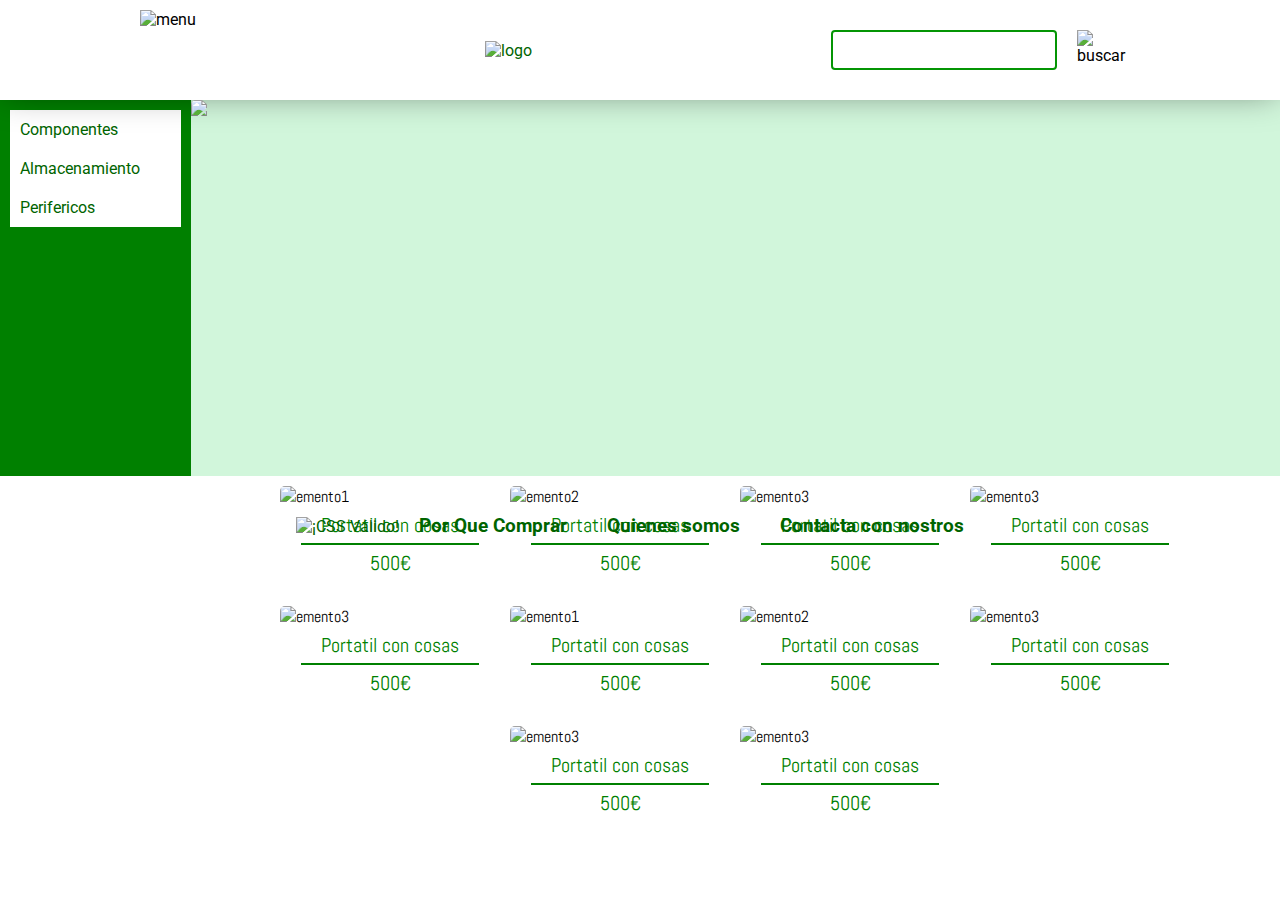
==== commit 70904ae7: "logo vuelve a index" ====
--- a/index.html
+++ b/index.html
@@ -7,12 +7,13 @@
     <link rel="stylesheet" type="text/css" href="estilos/style.css" />
     <link href="https://fonts.googleapis.com/css?family=Abel" rel="stylesheet">
     <link href="https://fonts.googleapis.com/css?family=Roboto" rel="stylesheet">
+    <script src="script.js"></script>
 </head>
 
 <body>
     <header>
         <img src="img/menu1.png" id="boton" alt="menu">
-        <img src="img/logo.svg.png" id="logo" alt="logo">
+       <a href="index.html"><img src="img/logo.svg.png" id="logo" alt="logo"></a>
 
         <div id="buscador">
             <input type="text" name="buscador">
@@ -55,7 +56,7 @@
         </aside>
 
         <div id="contenido">
-            <section id="principal">
+           
                 <div id="slider">
                     <figure>
                         <img src="img/banner.png" alt="banner">
@@ -64,7 +65,7 @@
                         <img src="img/banner.png" alt="banner2">
                     </figure>
                 </div>
-            </section>
+   
 
 
             <section id="cajas">
@@ -140,9 +141,16 @@
         </div>
     </div>
     <footer>
-        <h3 id="footer1"><a href="">Por Que Comprar</a></h3>
-        <h3 id="footer2"><a href="">Quienes somos</a></h3>
-        <h3 id="footer3"><a href="">Contacta con nostros</a></h3>
+        <p>
+            <a href="http://jigsaw.w3.org/css-validator/check/referer">
+                <img style="border:0;width:88px;height:31px"
+                    src="http://jigsaw.w3.org/css-validator/images/vcss-blue"
+                    alt="¡CSS Válido!" />
+                </a>
+            </p>
+        <h3 id="footer1">Por Que Comprar</h3>
+        <h3 id="footer2">Quienes somos</h3>
+        <h3 id="footer3">Contacta con nostros</h3>
         
         <div id="about">
             <p>Comprar aqui te hace mejor persona y ayudarás a salvar el medio ambiente con esta propuesta innovadora.</p>
@@ -150,8 +158,8 @@
         <div id="porque">
             <p>ShopCo inicia su actividad a finales del 2017 de la mano de tres estudiantes del ciclo superior de Desarrollo de Aplicaciones Web que quieren aprender y mejorar haciendo diseños de cosas que gusten a la gente. </p>
         </div>
-        <div id="contacto"><img src="img/RRSS.png" id="rrss" alt="rrss"> 
-            
+        <div id="contacto">
+            <img src="img/RRSS.png" id="rrss" alt="rrss">            
         
         </div>
     </footer>
